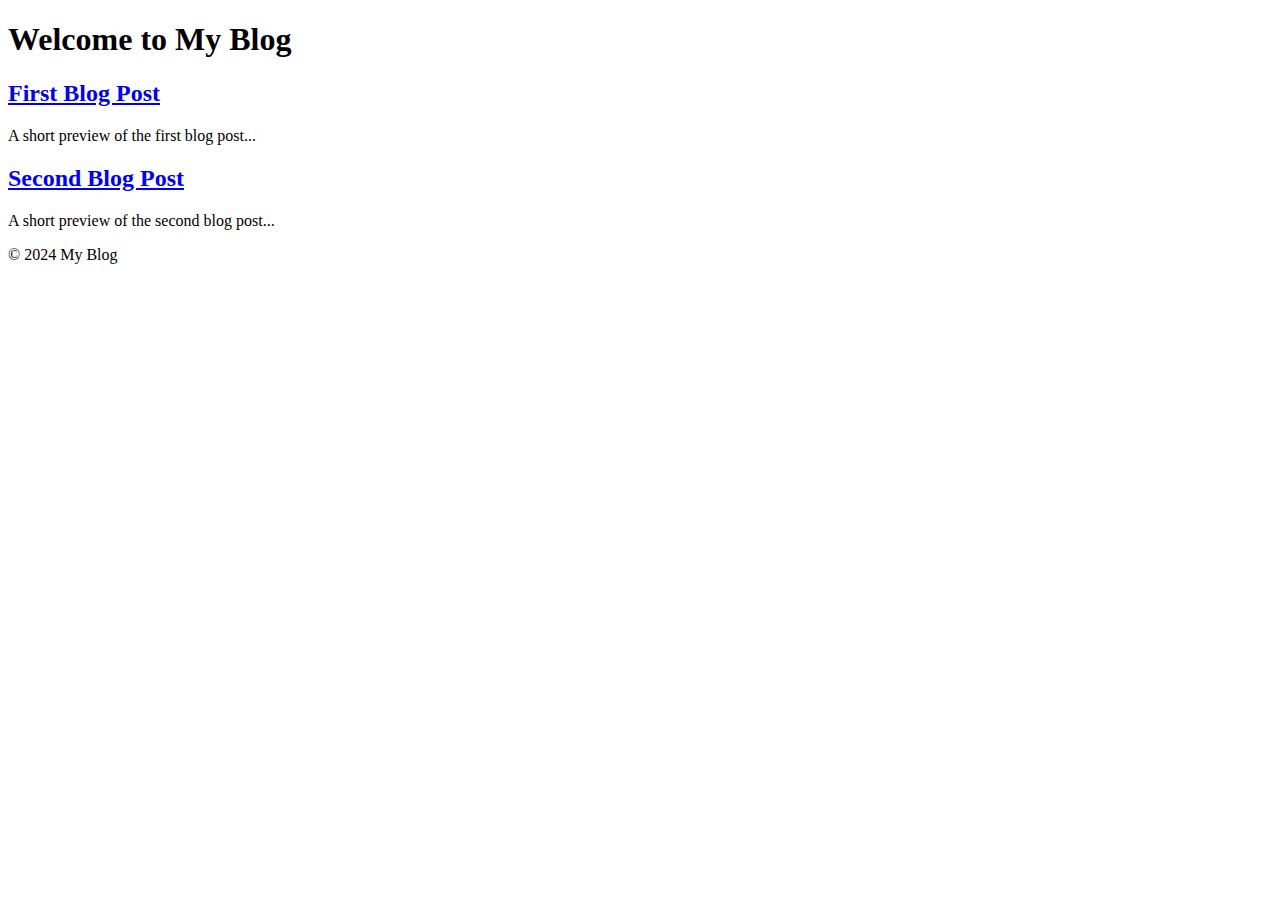
==== index.html @ a0b04ce3 "Update index.html" ====
<!DOCTYPE html>
<html lang="en">
<head>
    <meta charset="UTF-8">
    <meta name="viewport" content="width=device-width, initial-scale=1.0">
    <title>My Blog</title>
    <link rel="stylesheet" href="style.css">
</head>
<body>
    <header>
        <h1>Welcome to My Blog</h1>
    </header>
    
    <main>
        <article>
            <h2><a href="posts/post_0214.html">First Blog Post</a></h2>
            <p>A short preview of the first blog post...</p>
        </article>
        
        <article>
            <h2><a href="posts/post2.html">Second Blog Post</a></h2>
            <p>A short preview of the second blog post...</p>
        </article>
    </main>
    
    <footer>
        <p>© 2024 My Blog</p>
    </footer>
</body>
</html>
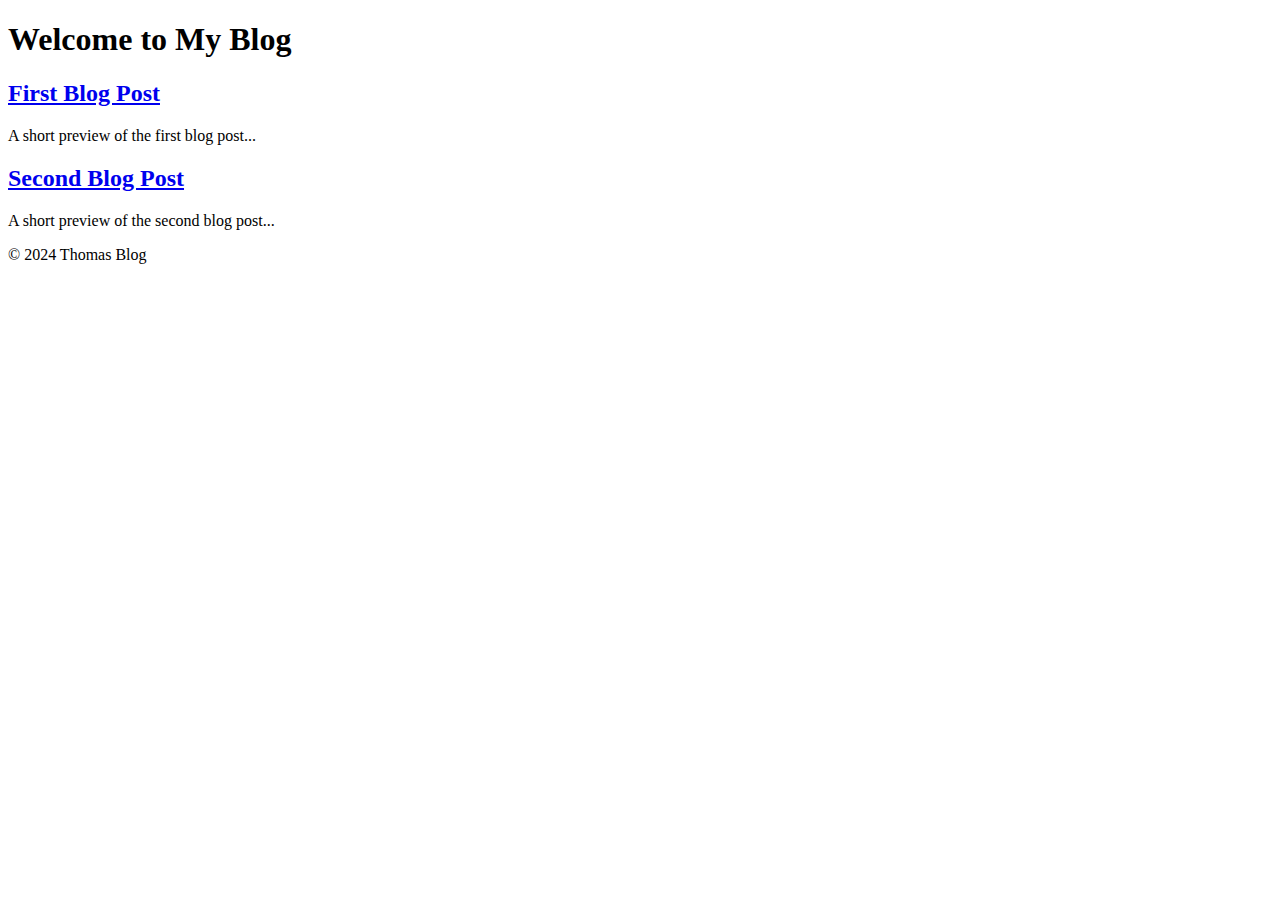
==== commit 70d1a92c: "Update index.html" ====
--- a/index.html
+++ b/index.html
@@ -24,7 +24,7 @@
     </main>
     
     <footer>
-        <p>© 2024 My Blog</p>
+        <p>© 2024 Thomas Blog</p>
     </footer>
 </body>
 </html>
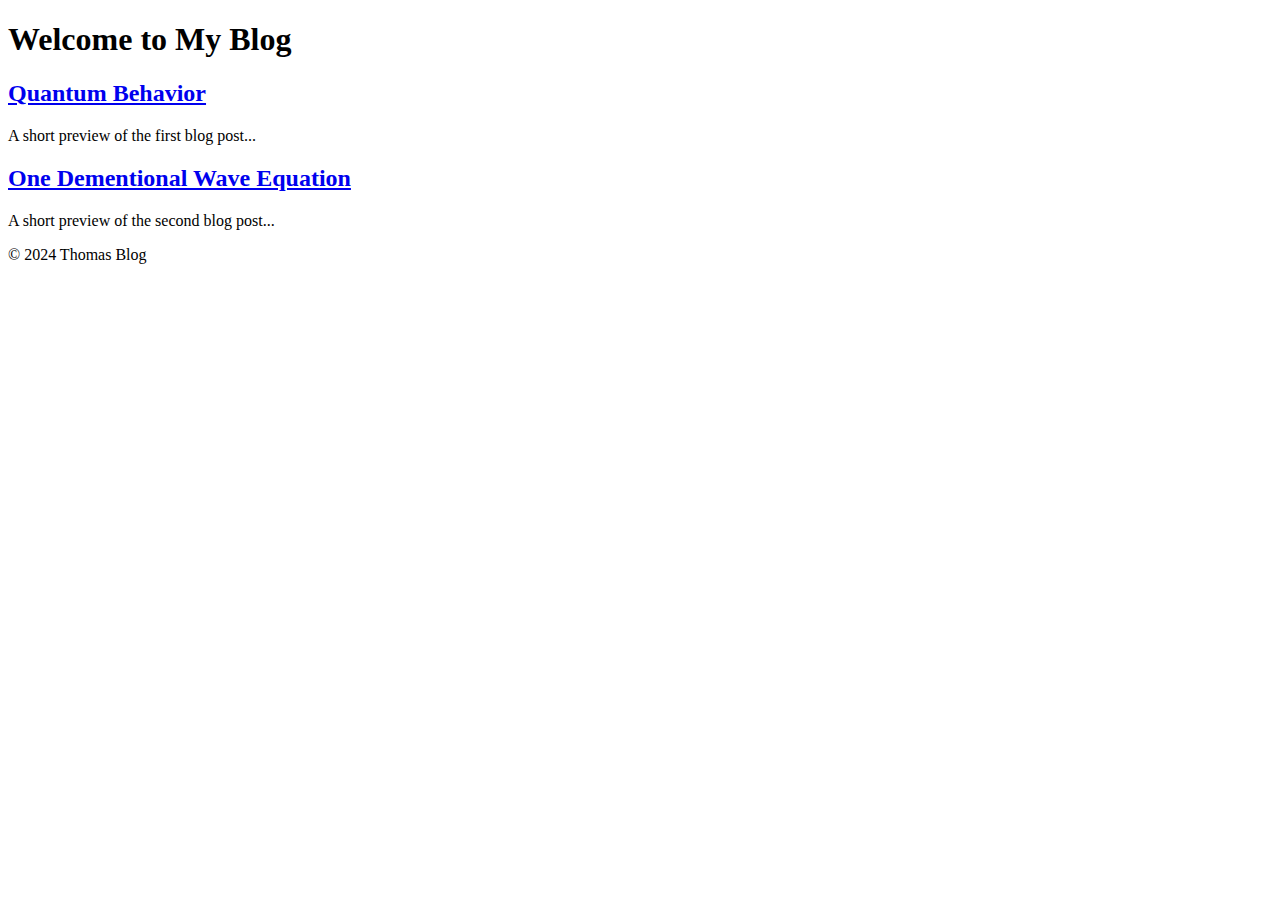
==== commit e5712d68: "Update index.html" ====
--- a/index.html
+++ b/index.html
@@ -13,12 +13,12 @@
     
     <main>
         <article>
-            <h2><a href="posts/post_0214.html">First Blog Post</a></h2>
+            <h2><a href="posts/post_0214.html">Quantum Behavior</a></h2>
             <p>A short preview of the first blog post...</p>
         </article>
         
         <article>
-            <h2><a href="posts/post2.html">Second Blog Post</a></h2>
+            <h2><a href="posts/post2.html">One Dementional Wave Equation</a></h2>
             <p>A short preview of the second blog post...</p>
         </article>
     </main>
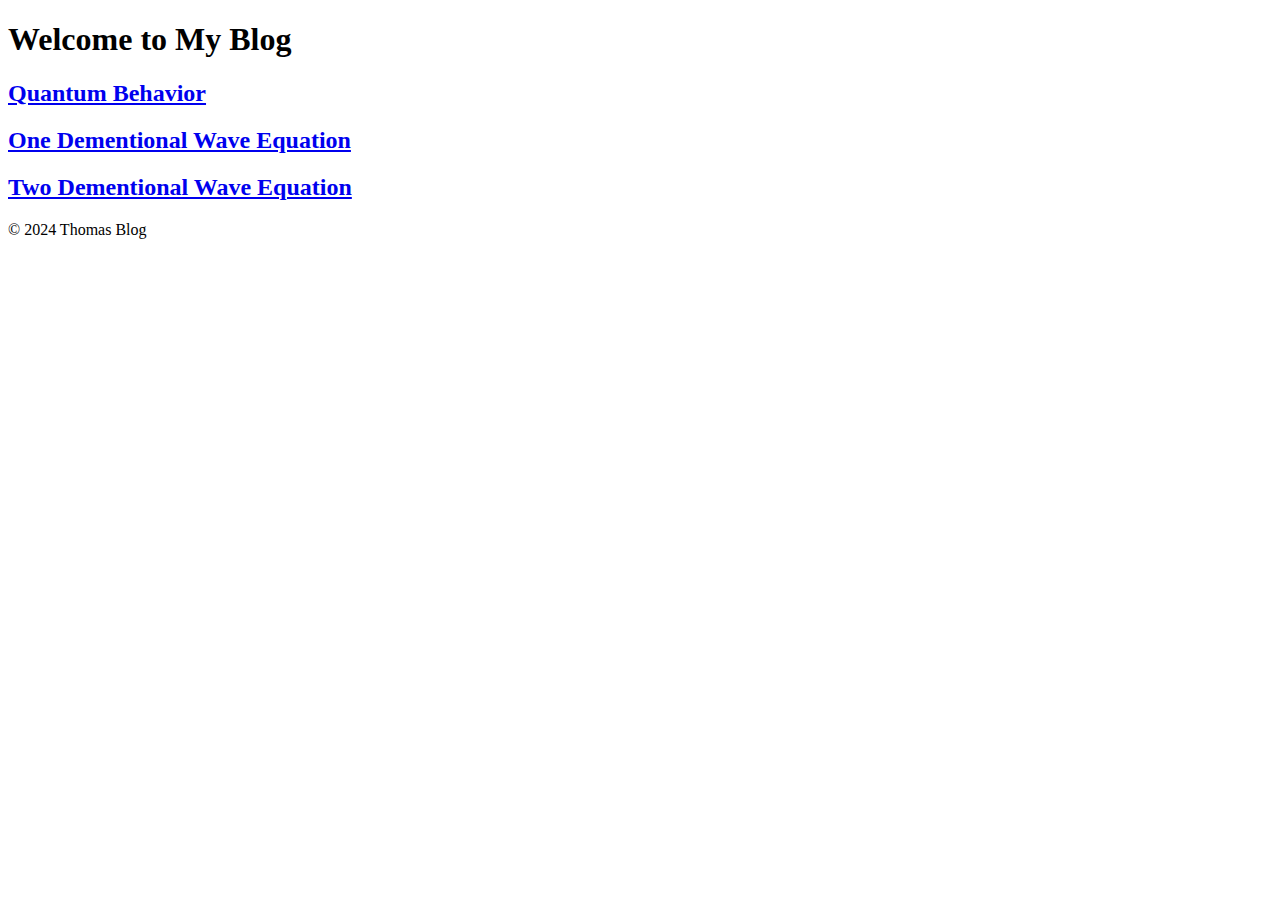
==== commit 305b9b5c: "Update index.html" ====
--- a/index.html
+++ b/index.html
@@ -14,12 +14,14 @@
     <main>
         <article>
             <h2><a href="posts/post_0214.html">Quantum Behavior</a></h2>
-            <p>A short preview of the first blog post...</p>
         </article>
         
         <article>
-            <h2><a href="posts/post2.html">One Dementional Wave Equation</a></h2>
-            <p>A short preview of the second blog post...</p>
+            <h2><a href="posts/post_0215.html">One Dementional Wave Equation</a></h2>
+        </article>
+
+        <article>
+            <h2><a href="posts/post_0215_2.html">Two Dementional Wave Equation</a></h2>
         </article>
     </main>
     
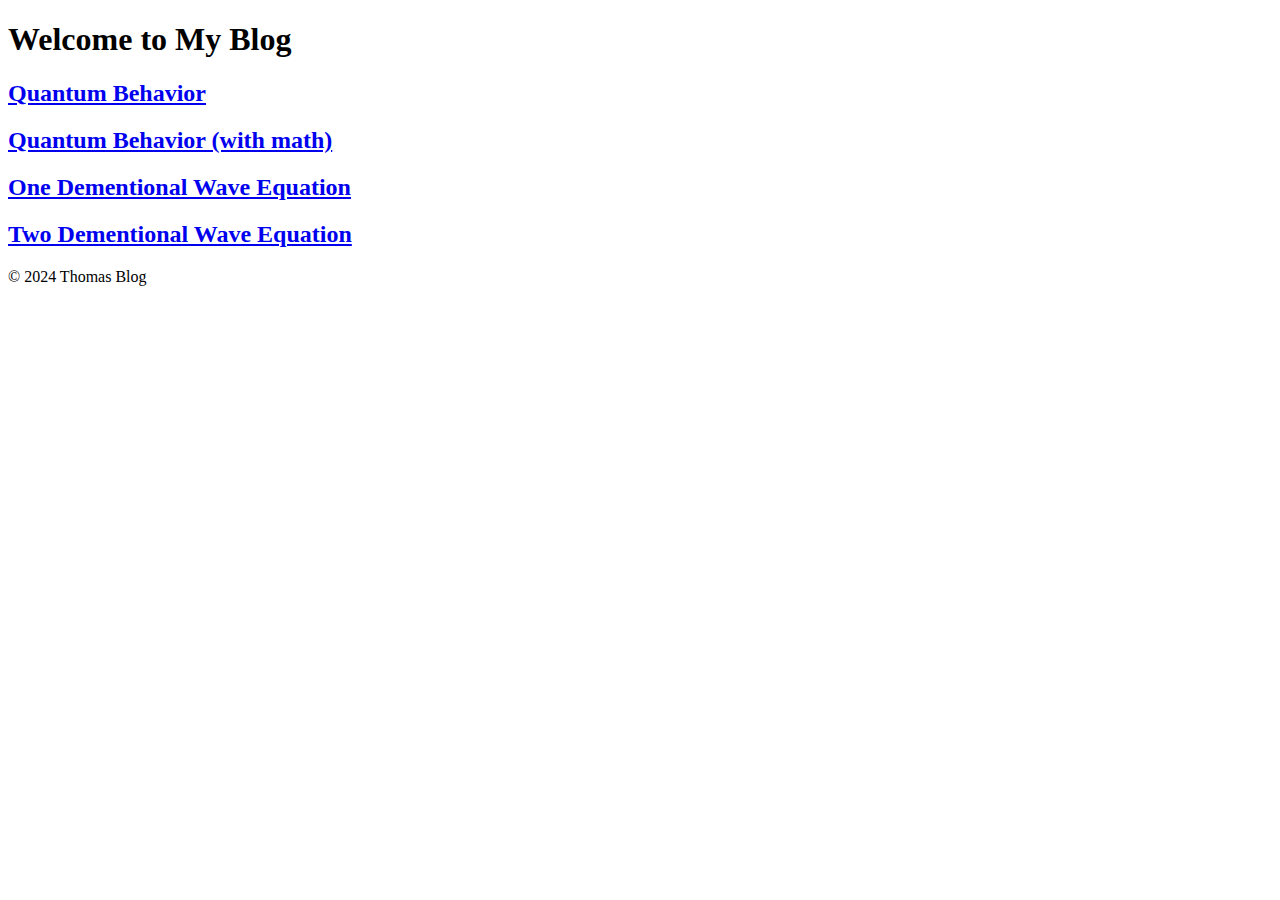
==== commit d586bda2: "Update index.html" ====
--- a/index.html
+++ b/index.html
@@ -15,6 +15,10 @@
         <article>
             <h2><a href="posts/post_0214.html">Quantum Behavior</a></h2>
         </article>
+
+        <article>
+            <h2><a href="posts/post_0214_2.html">Quantum Behavior (with math)</a></h2>
+        </article>
         
         <article>
             <h2><a href="posts/post_0215.html">One Dementional Wave Equation</a></h2>
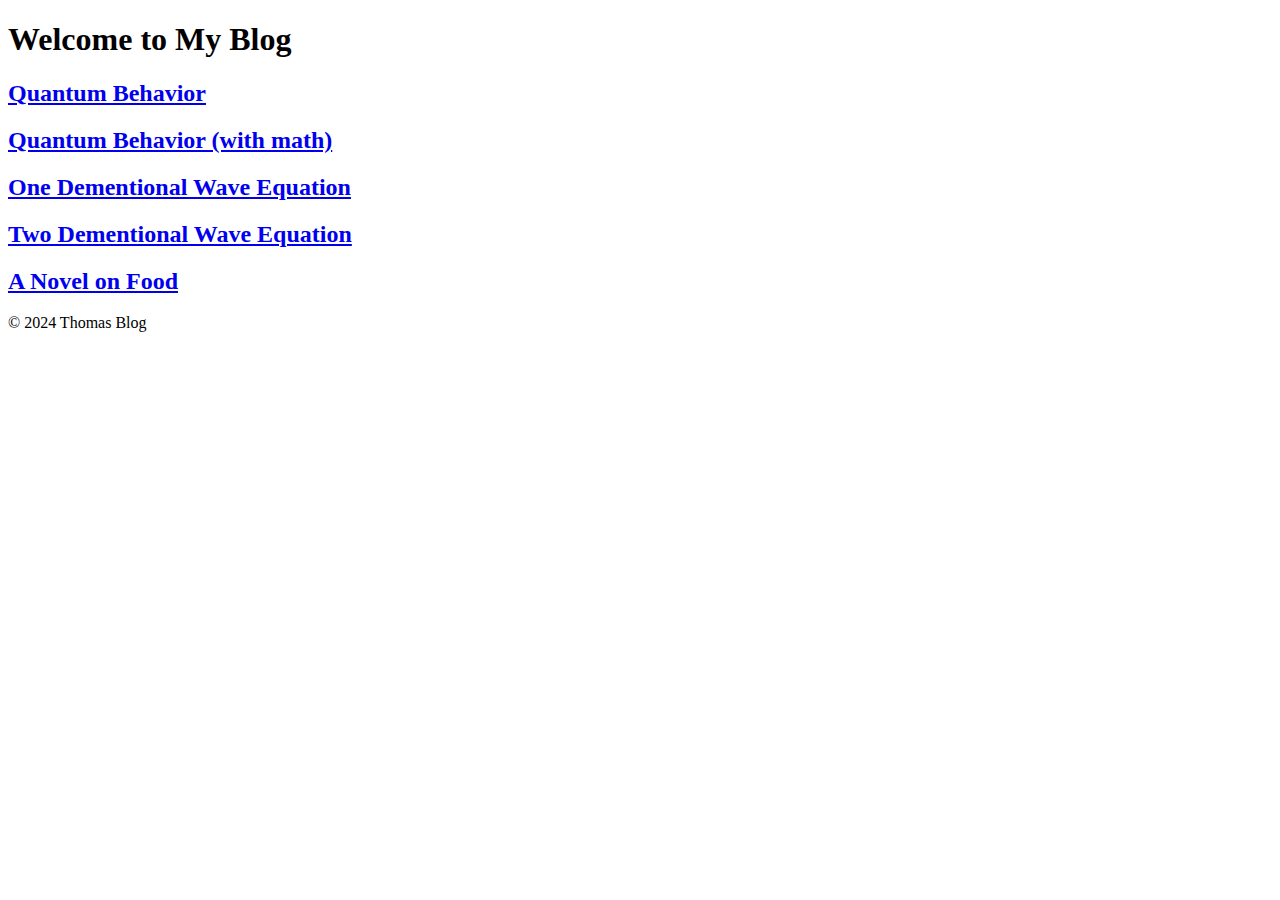
==== commit 850678df: "Update index.html" ====
--- a/index.html
+++ b/index.html
@@ -27,6 +27,10 @@
         <article>
             <h2><a href="posts/post_0215_2.html">Two Dementional Wave Equation</a></h2>
         </article>
+
+        <article>
+            <h2><a href="posts/post_n0403.html">A Novel on Food</a></h2>
+        </article>
     </main>
     
     <footer>
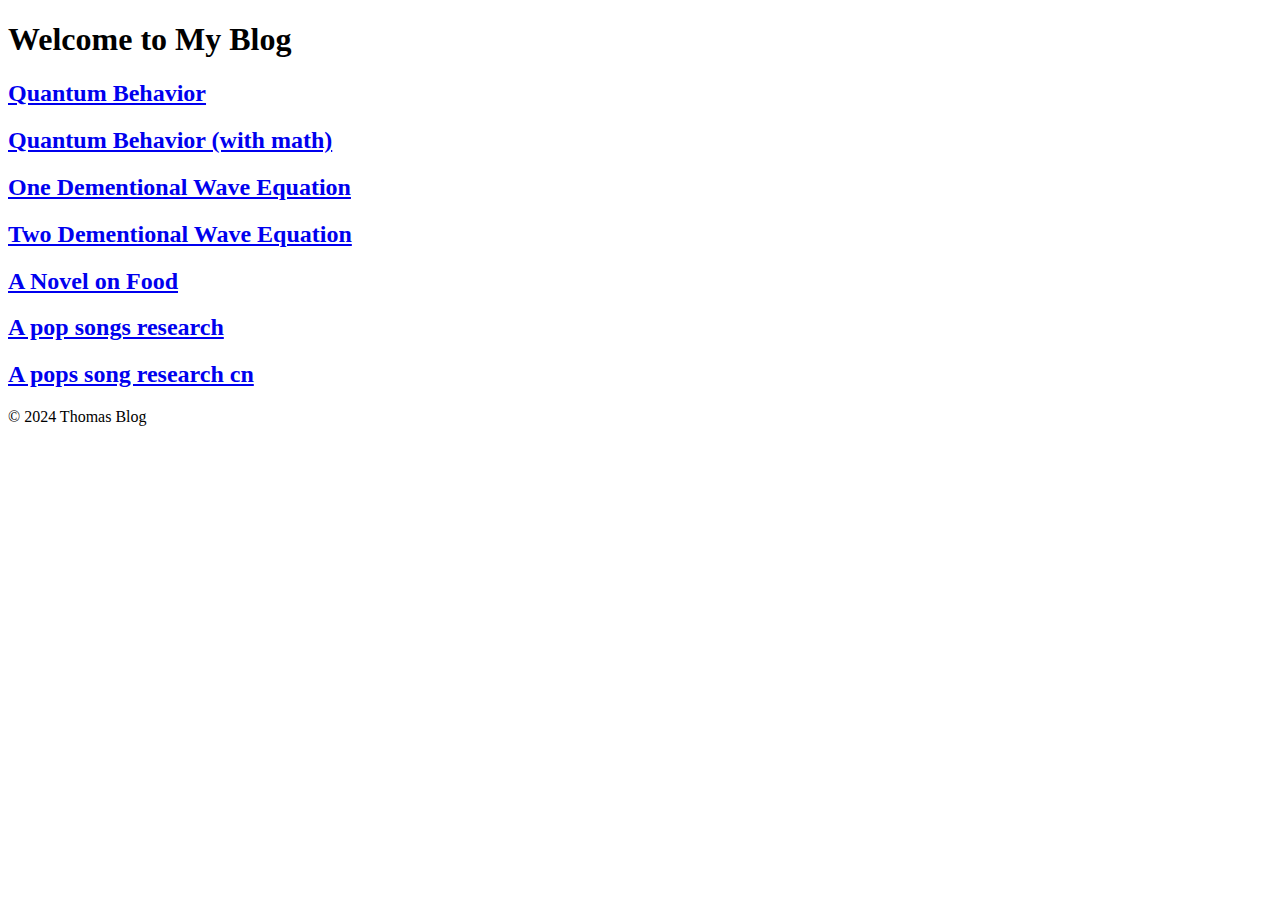
==== commit 2c94cf78: "Update index.html" ====
--- a/index.html
+++ b/index.html
@@ -31,6 +31,14 @@
         <article>
             <h2><a href="posts/post_n0403.html">A Novel on Food</a></h2>
         </article>
+
+        <article>
+            <h2><a href="posts/post_n0403.html">A pop songs research</a></h2>
+        </article>
+
+        <article>
+            <h2><a href="posts/post_n0403b.html">A pops song research cn </a></h2>
+        </article>
     </main>
     
     <footer>
